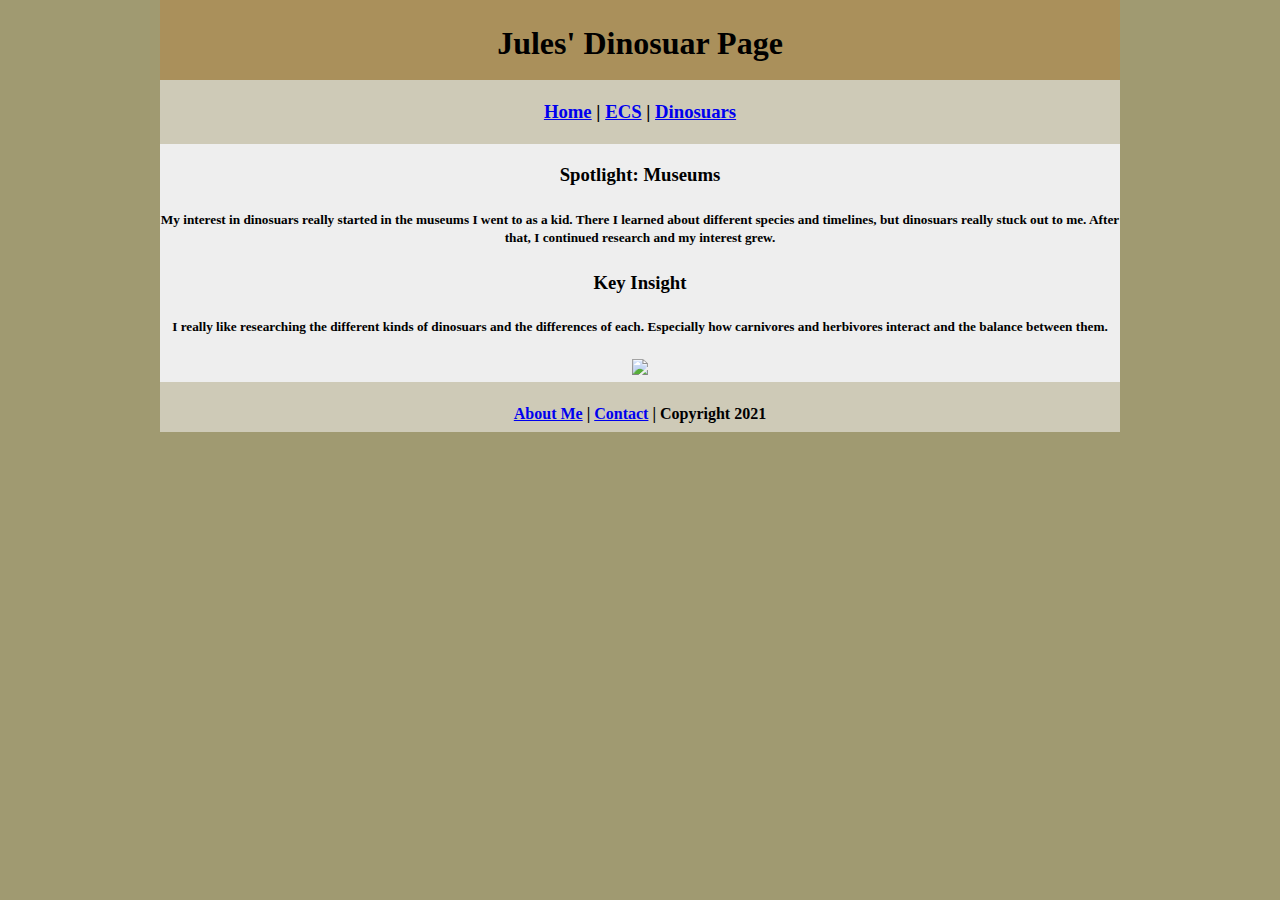
==== dinosuars/index.html @ df2e0dc3 "Update index.html" ====
<!DOCTYPE html>
<html class="homePage">
<head>
	<!-- This is a comment! Text here will be ignored by the browser. -->
	<meta charset="UTF-8">
	<title>Jules' Dinosuar Page</title>
	<link href="../myCSS.css" rel="stylesheet" type="text/css">
</head>
<body>
<div class="container">
  <div class="header">
  	<h1>Jules' Dinosuar Page</h1>
  </div>
  <div class="nav">
    <h3> <a href="../index.html">Home</a> | <a href="../ecs/index.html">ECS</a> | <a href="index.html">Dinosuars</a> </h3>
  </div>
  <div class="content">
	 <h3> Spotlight: Museums </h3>
		<h5>My interest in dinosuars really started in the museums I went to as a kid. There I learned about different species and timelines, but dinosuars really stuck out to me. After that, I continued research and my interest grew.<h5>
	  <h3> Key Insight </h3>
	  	<h5> I really like researching the different kinds of dinosuars and the differences of each. Especially how carnivores and herbivores interact and the balance between them.</h5>
 
	  <img src="images/dinosuargroup.png" width="960" >  
  </div>
  <div class="footer">
    <h4> <a href="../aboutme.html">About Me</a> | <a href="mailto:9710314@graniteschools.org">Contact</a> | Copyright 2021</h4>
  </div>
</div>
</body>
</html>
---- myCSS.css ----
@charset "UTF-8";
/* This is a comment! Text here will be ignored by the browser. */
body {
	margin: 0 auto;
	font: 100%/1.4 Blippo, fantasy
}
.homePage {
	background: #A09A71;
}
.container {
	width: 960px;
	margin: 0 auto;
}
.header {
	background: #AA905B;
	text-align: center;
	margin: 0px;
	padding: 5;
	float: left;
	width: 100%;
	height: 80px;
	
}
.nav {
	background: #CECAB7;
	margin: 0px;
	float: left;
	width: 100%;
	text-align: center;
}
.content {
	background: #EEEEEE;
	margin: 0px;
	float: left;
	width: 100%;
	text-align: center;
}
.footer {
	background: #CECAB7;
	margin: 0px;
	float: left;
	width: 100%;
	height: 50px;
	text-align: center;
}

}

a:link {
     color: #643B75;
}
a:visited {
     color: #643B75;
}
a:hover, a:active, a:focus { 
     text-decoration: underline;
}
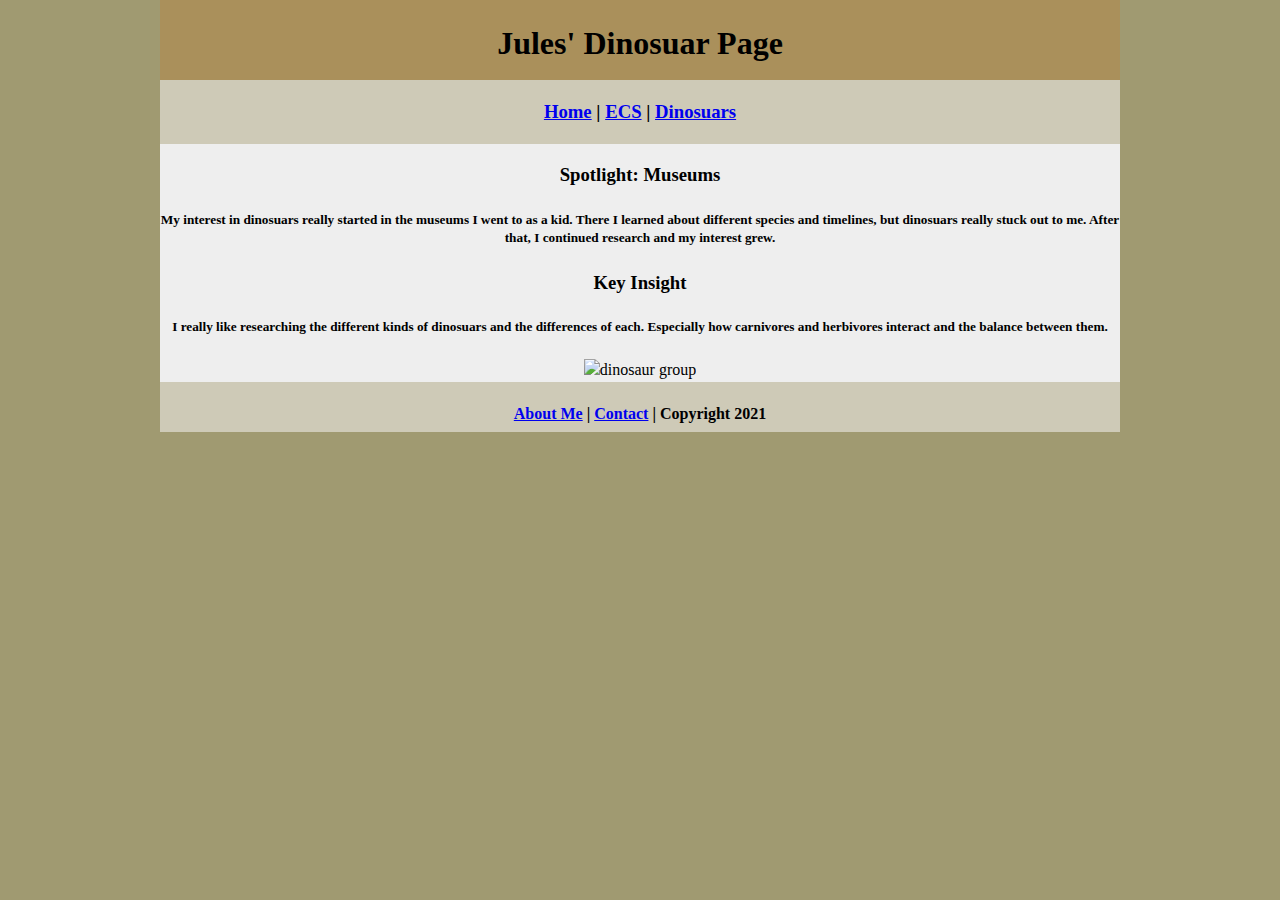
==== commit 188a5a27: "Update index.html" ====
--- a/dinosuars/index.html
+++ b/dinosuars/index.html
@@ -20,7 +20,7 @@
 	  <h3> Key Insight </h3>
 	  	<h5> I really like researching the different kinds of dinosuars and the differences of each. Especially how carnivores and herbivores interact and the balance between them.</h5>
  
-	  <img src="images/dinosuargroup.png" width="960" >  
+	  <img src="../images/dinosuargroup.png" alt="dinosaur group" width="960" >  
   </div>
   <div class="footer">
     <h4> <a href="../aboutme.html">About Me</a> | <a href="mailto:9710314@graniteschools.org">Contact</a> | Copyright 2021</h4>
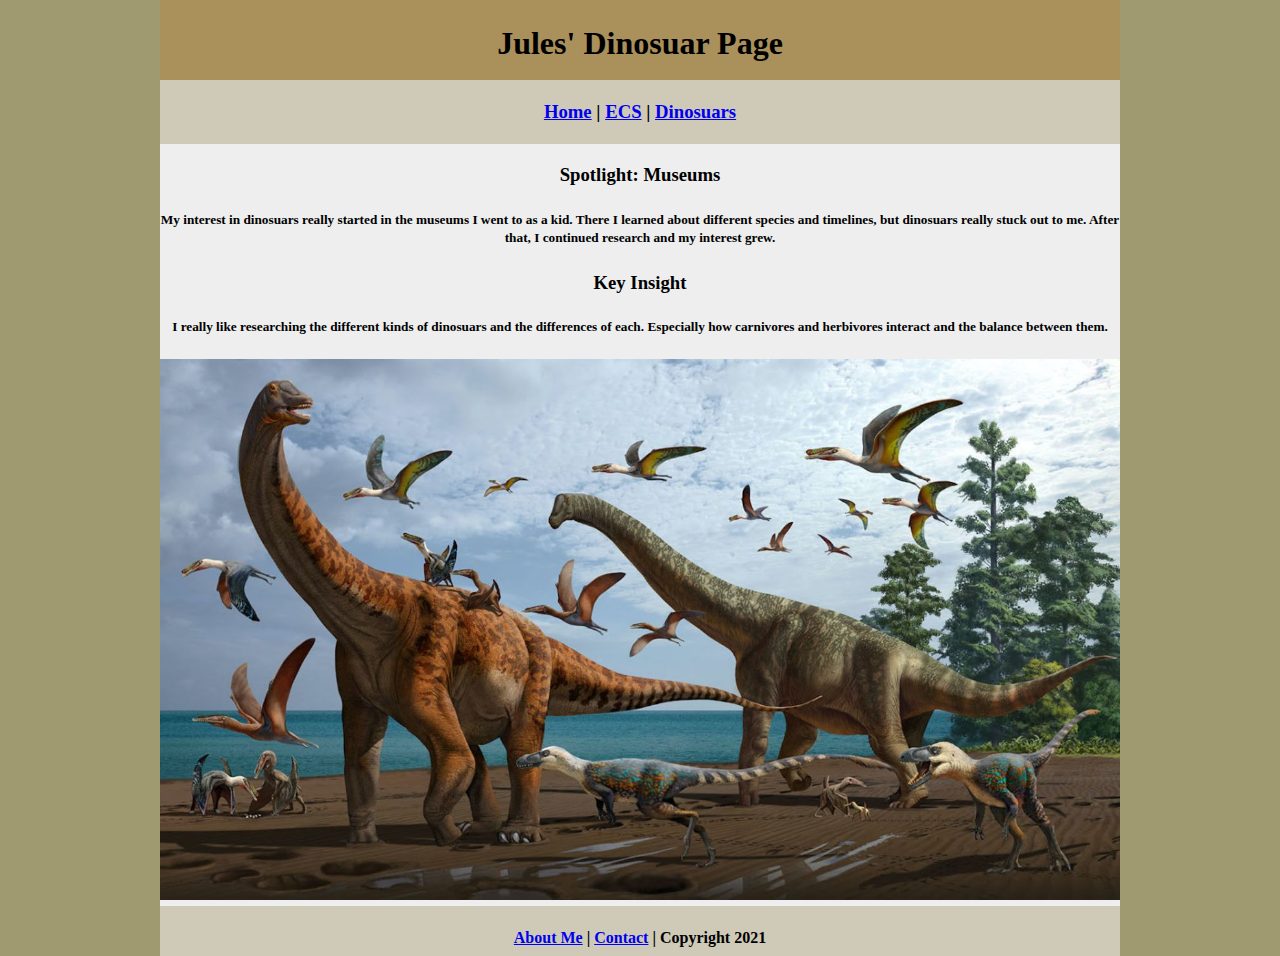
==== commit 80cf3f5a: "Update index.html" ====
--- a/dinosuars/index.html
+++ b/dinosuars/index.html
@@ -20,7 +20,7 @@
 	  <h3> Key Insight </h3>
 	  	<h5> I really like researching the different kinds of dinosuars and the differences of each. Especially how carnivores and herbivores interact and the balance between them.</h5>
  
-	  <img src="../images/dinosuargroup.png" alt="dinosaur group" width="960" >  
+	  <img src="../dinosuargroup.jpeg" alt="dinosaur group" width="960" >  
   </div>
   <div class="footer">
     <h4> <a href="../aboutme.html">About Me</a> | <a href="mailto:9710314@graniteschools.org">Contact</a> | Copyright 2021</h4>
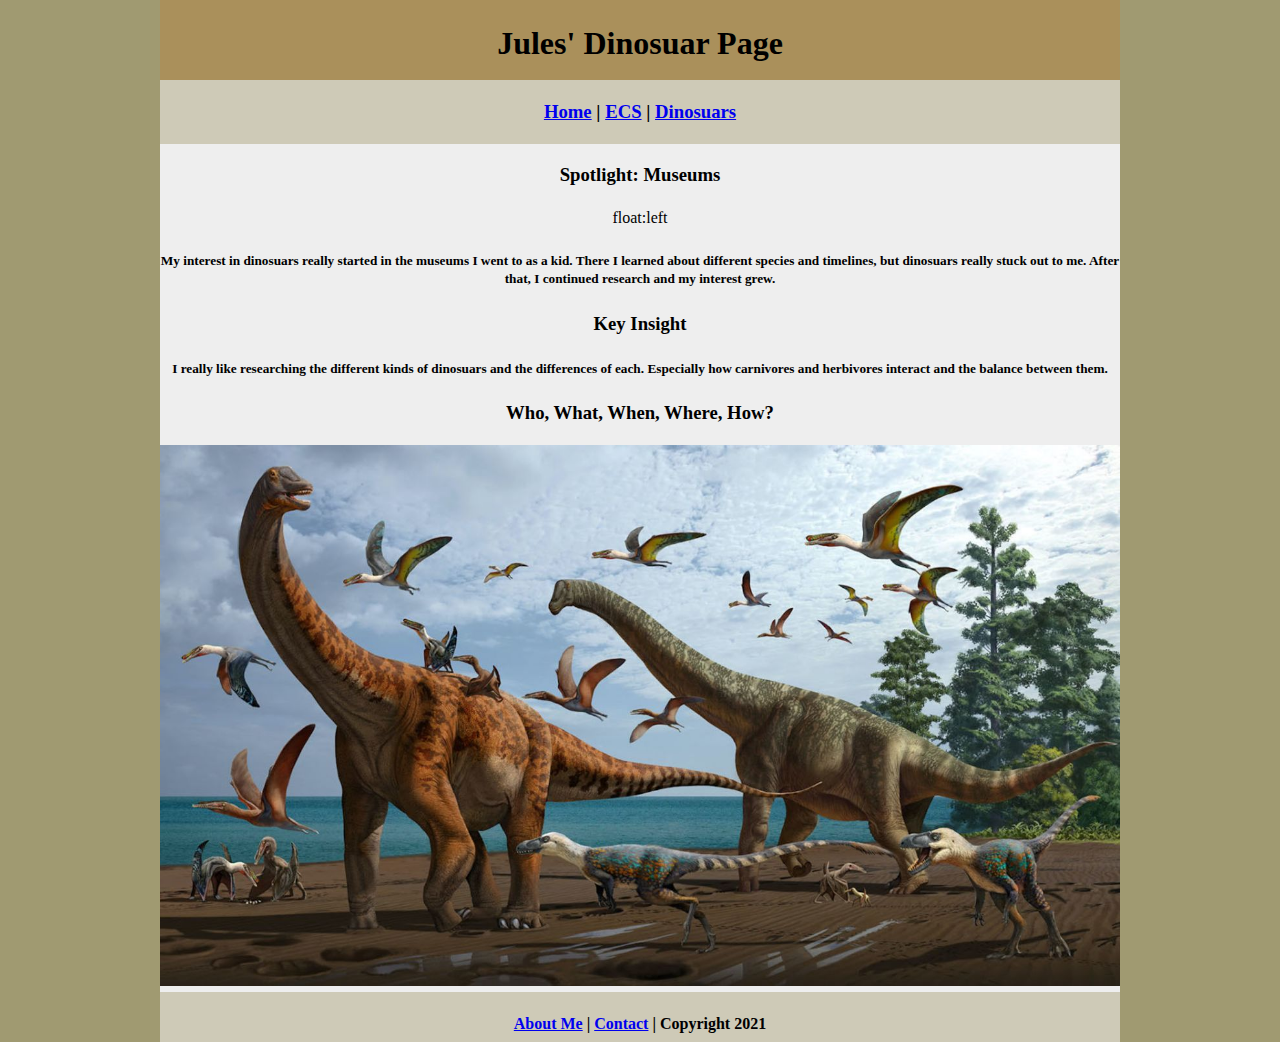
==== commit 20770caa: "Update index.html" ====
--- a/dinosuars/index.html
+++ b/dinosuars/index.html
@@ -15,10 +15,11 @@
     <h3> <a href="../index.html">Home</a> | <a href="../ecs/index.html">ECS</a> | <a href="index.html">Dinosuars</a> </h3>
   </div>
   <div class="content">
-	 <h3> Spotlight: Museums </h3>
+	 <h3> Spotlight: Museums </h3> float:left
 		<h5>My interest in dinosuars really started in the museums I went to as a kid. There I learned about different species and timelines, but dinosuars really stuck out to me. After that, I continued research and my interest grew.<h5>
 	  <h3> Key Insight </h3>
 	  	<h5> I really like researching the different kinds of dinosuars and the differences of each. Especially how carnivores and herbivores interact and the balance between them.</h5>
+	<h3> Who, What, When, Where, How?</h3>
  
 	  <img src="../dinosuargroup.jpeg" alt="dinosaur group" width="960" >  
   </div>
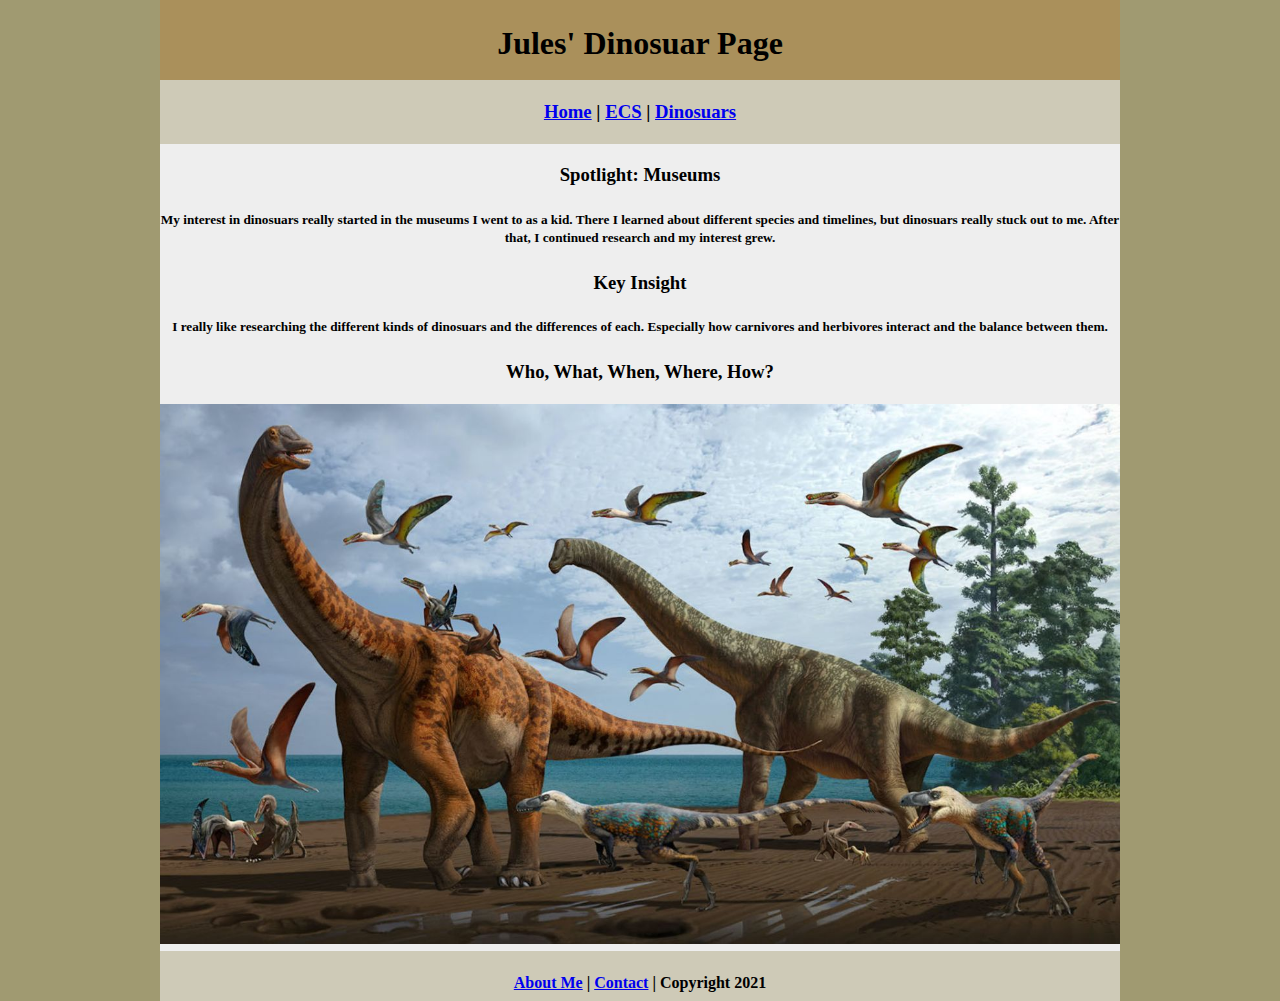
==== commit 64a4aa7d: "Update index.html" ====
--- a/dinosuars/index.html
+++ b/dinosuars/index.html
@@ -14,8 +14,8 @@
   <div class="nav">
     <h3> <a href="../index.html">Home</a> | <a href="../ecs/index.html">ECS</a> | <a href="index.html">Dinosuars</a> </h3>
   </div>
-  <div class="content">
-	 <h3> Spotlight: Museums </h3> float:left
+  <div class="content" float:left>
+	 <h3> Spotlight: Museums </h3> 
 		<h5>My interest in dinosuars really started in the museums I went to as a kid. There I learned about different species and timelines, but dinosuars really stuck out to me. After that, I continued research and my interest grew.<h5>
 	  <h3> Key Insight </h3>
 	  	<h5> I really like researching the different kinds of dinosuars and the differences of each. Especially how carnivores and herbivores interact and the balance between them.</h5>
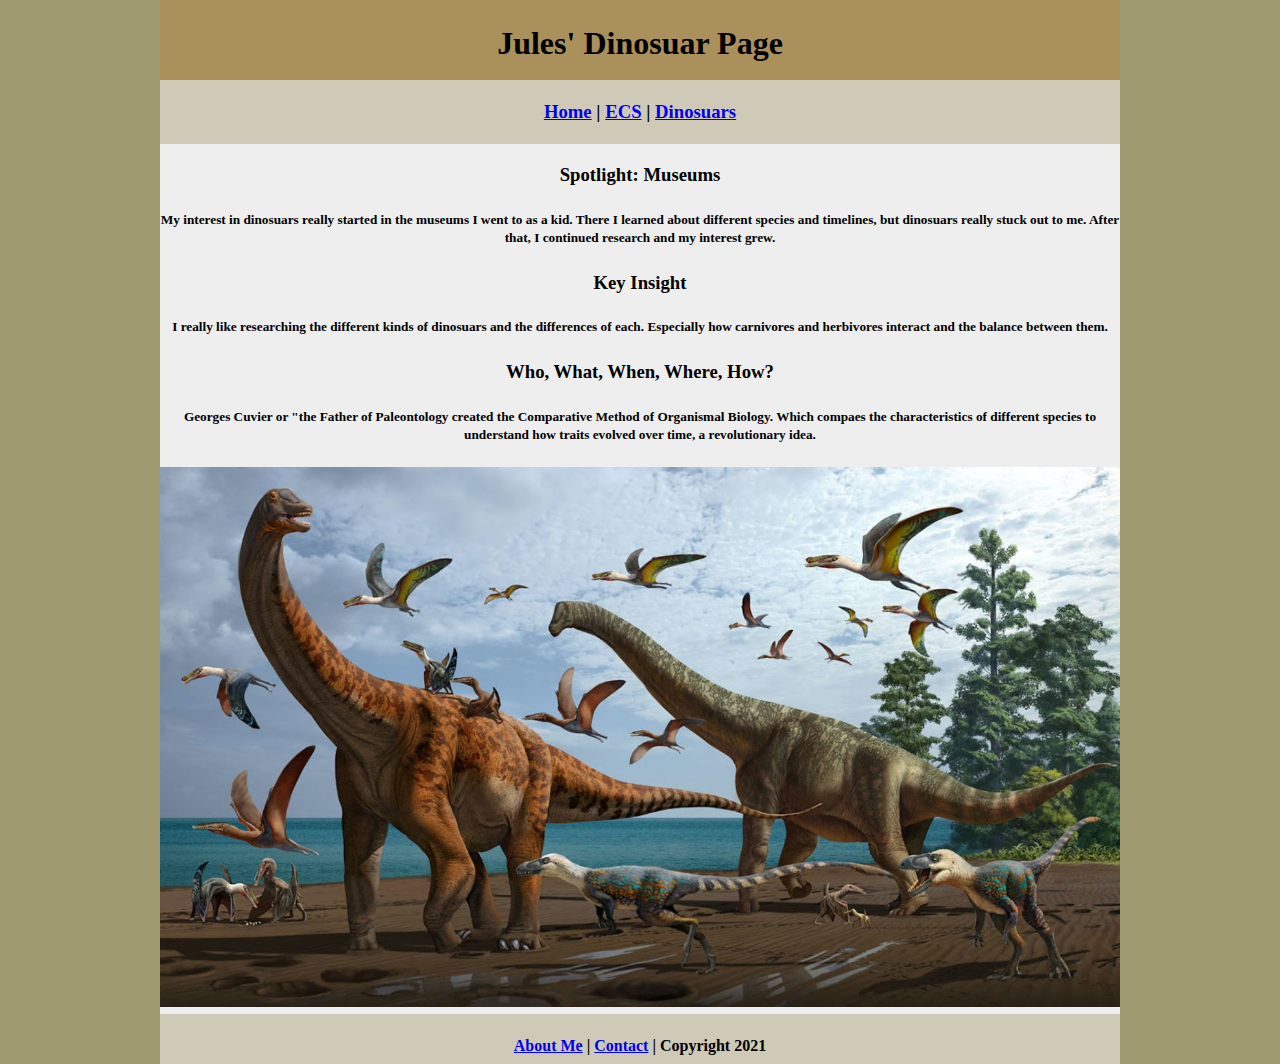
==== commit 8986f7cc: "Update index.html" ====
--- a/dinosuars/index.html
+++ b/dinosuars/index.html
@@ -14,13 +14,13 @@
   <div class="nav">
     <h3> <a href="../index.html">Home</a> | <a href="../ecs/index.html">ECS</a> | <a href="index.html">Dinosuars</a> </h3>
   </div>
-  <div class="content" float:left>
+  <div class="content" >
 	 <h3> Spotlight: Museums </h3> 
 		<h5>My interest in dinosuars really started in the museums I went to as a kid. There I learned about different species and timelines, but dinosuars really stuck out to me. After that, I continued research and my interest grew.<h5>
 	  <h3> Key Insight </h3>
 	  	<h5> I really like researching the different kinds of dinosuars and the differences of each. Especially how carnivores and herbivores interact and the balance between them.</h5>
 	<h3> Who, What, When, Where, How?</h3>
- 
+ 		<h5> Georges Cuvier or "the Father of Paleontology created the Comparative Method of Organismal Biology. Which compaes the characteristics of different species to understand how traits evolved over time, a revolutionary idea.</h5>
 	  <img src="../dinosuargroup.jpeg" alt="dinosaur group" width="960" >  
   </div>
   <div class="footer">
